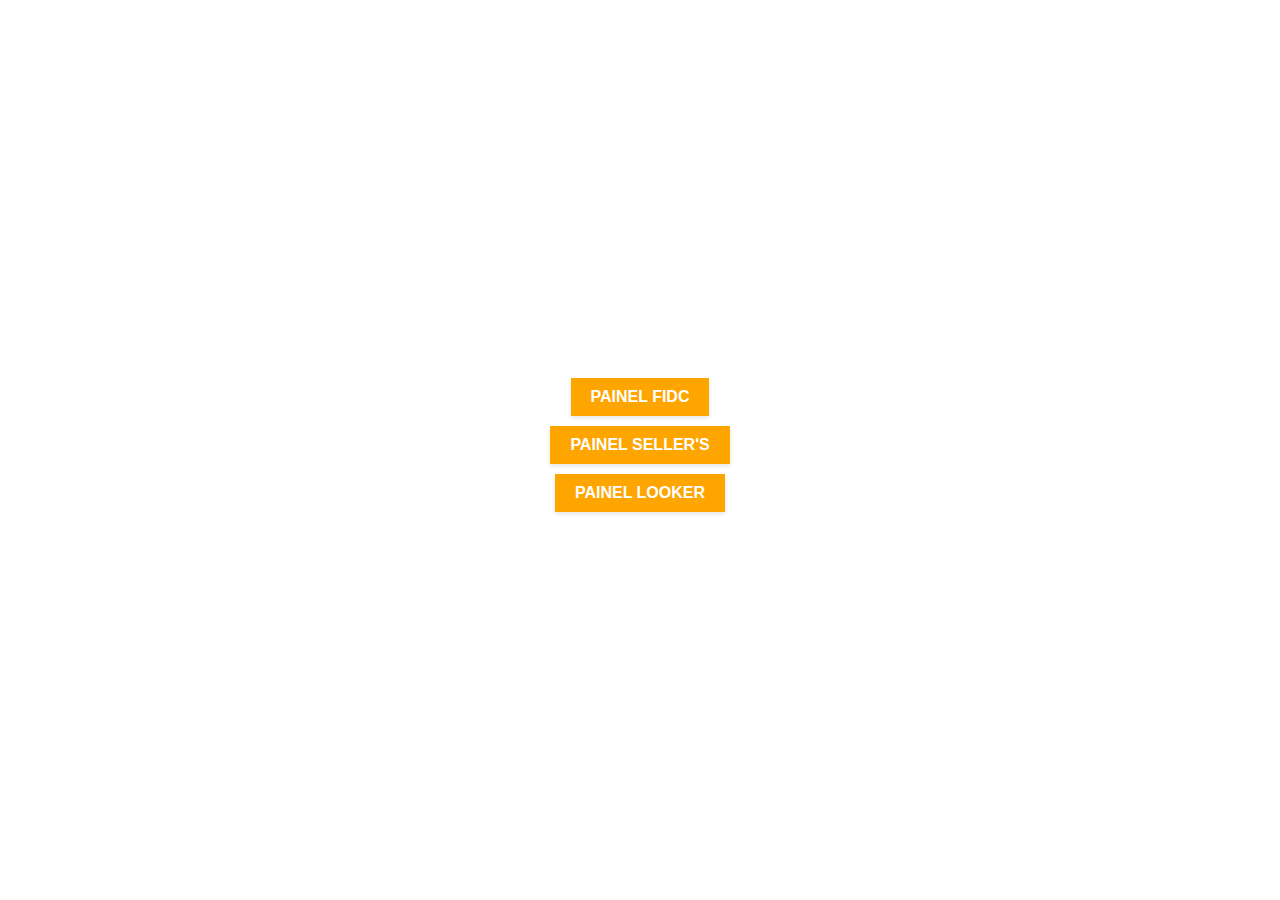
==== index_2.html @ c346cb04 "Update and rename index.html to index_2.html" ====
<!DOCTYPE html>
<html lang="en">
<head>
<meta charset="UTF-8">
<meta name="viewport" content="width=device-width, initial-scale=1.0">
<title>Redirecionamento de Botões</title>
<style>
    body {
        display: flex;
        justify-content: center;
        align-items: center;
        height: 100vh;
        margin: 0;
    }
    
    .button-container {
        display: flex;
        flex-direction: column;
        align-items: center;
    }

    .button {
        padding: 10px 20px;
        border: none;
        background-color: #FFA500; /* Cor laranja */
        color: #fff;
        font-size: 16px;
        font-weight: bold;
        text-transform: uppercase;
        margin-bottom: 10px;
        cursor: pointer;
        transition: background-color 0.3s;
        box-shadow: 0 2px 4px rgba(0, 0, 0, 0.1);
    }

    .button:hover {
        background-color: #FF8C00; /* Cor laranja mais escura ao passar o mouse */
    }
</style>
</head>
<body>

<div class="button-container">
    <button class="button" onclick="window.location.href = 'https://www.google.com.br';">Painel FIDC</button>
    <button class="button" onclick="window.location.href = 'https://www.google.com.br';">Painel Seller's</button>
    <button class="button" onclick="window.location.href = 'https://www.google.com.br';">Painel Looker</button>
</div>

</body>
</html>
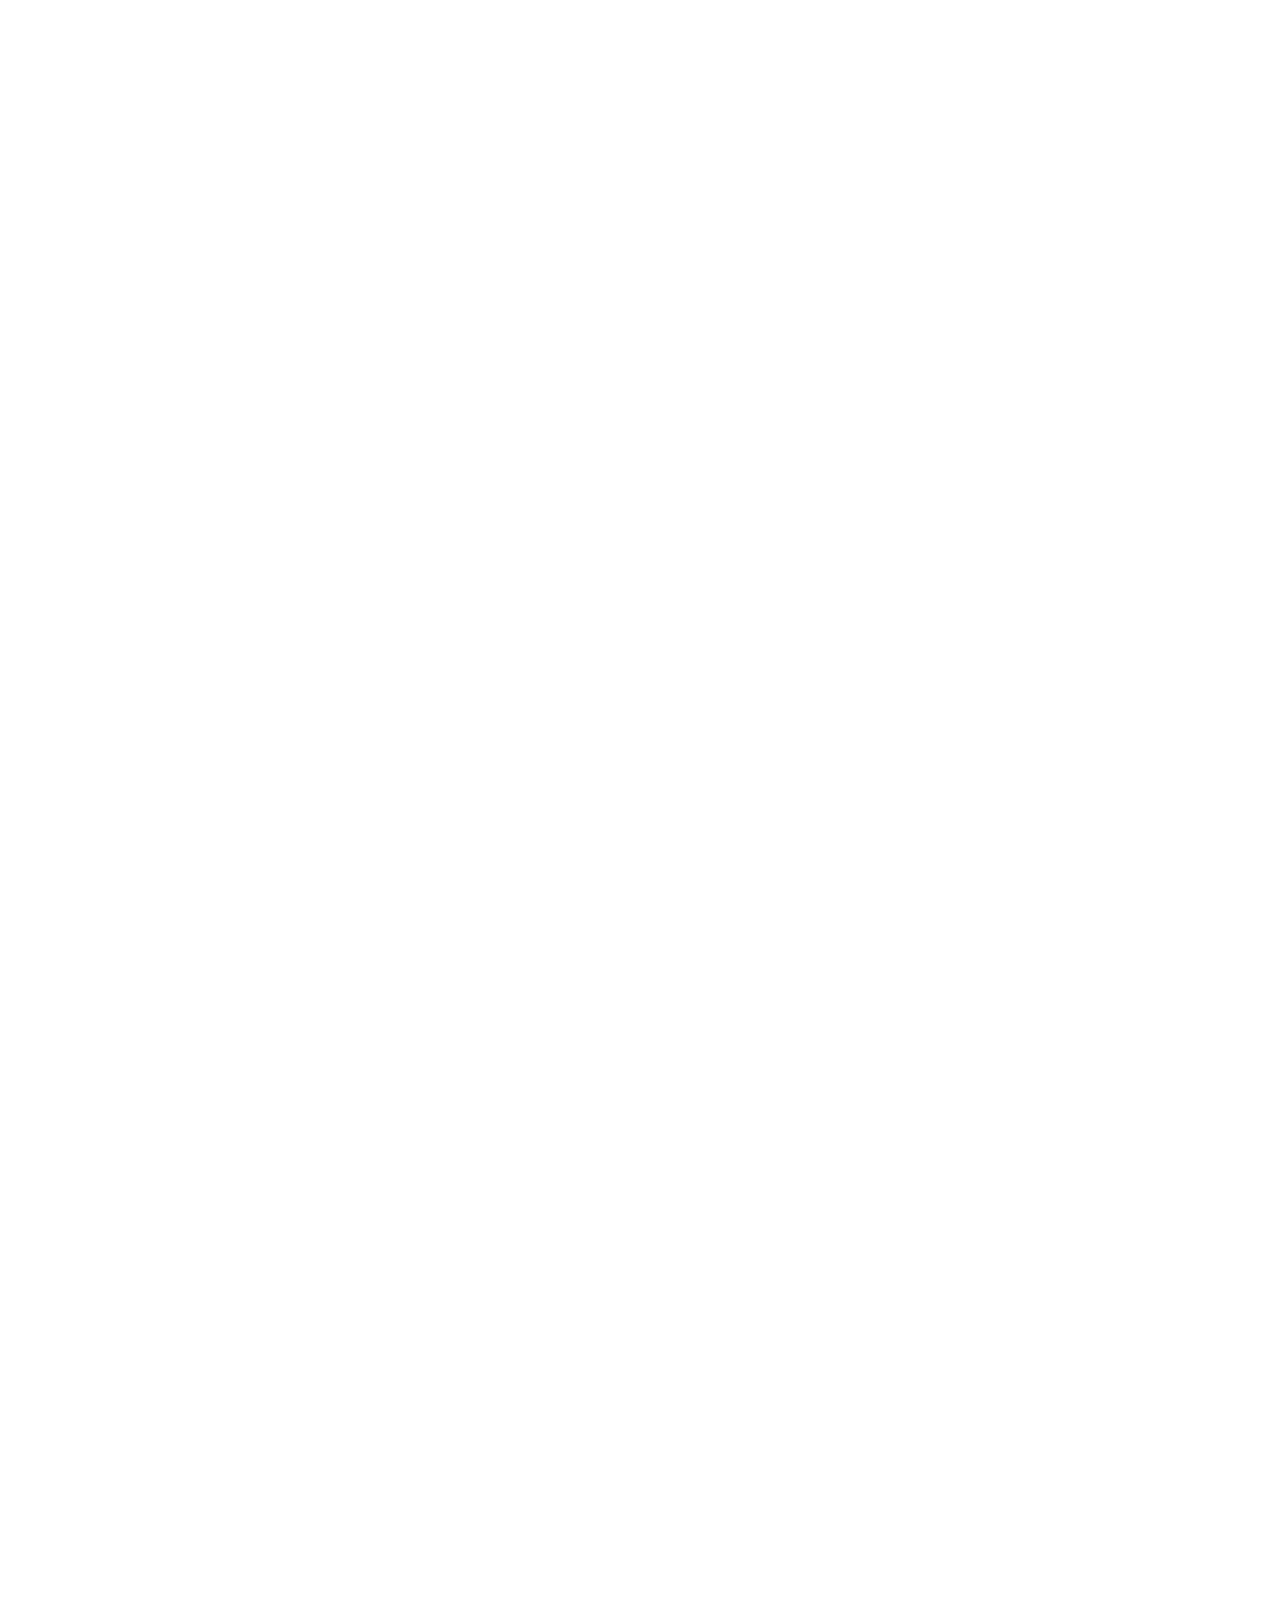
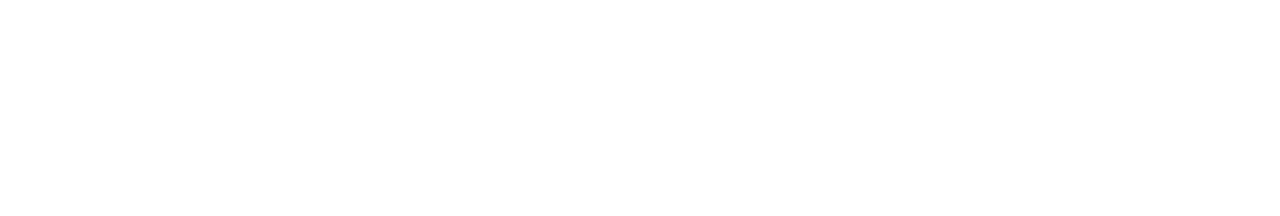
==== commit 3ab80acf: "Update index_2.html" ====
--- a/index_2.html
+++ b/index_2.html
@@ -3,48 +3,41 @@
 <head>
 <meta charset="UTF-8">
 <meta name="viewport" content="width=device-width, initial-scale=1.0">
-<title>Redirecionamento de Botões</title>
+<title>Exemplo de Iframes</title>
 <style>
-    body {
-        display: flex;
-        justify-content: center;
-        align-items: center;
-        height: 100vh;
-        margin: 0;
-    }
-    
-    .button-container {
+    .iframe-container {
         display: flex;
         flex-direction: column;
         align-items: center;
     }
-
-    .button {
-        padding: 10px 20px;
-        border: none;
-        background-color: #FFA500; /* Cor laranja */
-        color: #fff;
-        font-size: 16px;
-        font-weight: bold;
-        text-transform: uppercase;
-        margin-bottom: 10px;
-        cursor: pointer;
-        transition: background-color 0.3s;
-        box-shadow: 0 2px 4px rgba(0, 0, 0, 0.1);
-    }
-
-    .button:hover {
-        background-color: #FF8C00; /* Cor laranja mais escura ao passar o mouse */
+    .full-screen {
+        width: 100%;
+        height: 100%;
+        position: fixed;
+        top: 0;
+        left: 0;
+        z-index: 9999;
+        background-color: white;
     }
 </style>
 </head>
 <body>
 
-<div class="button-container">
-    <button class="button" onclick="window.location.href = 'https://www.google.com.br';">Painel FIDC</button>
-    <button class="button" onclick="window.location.href = 'https://www.google.com.br';">Painel Seller's</button>
-    <button class="button" onclick="window.location.href = 'https://www.google.com.br';">Painel Looker</button>
+<div class="iframe-container">
+    <iframe title="painel_sellers" width="1000" height="600" src="https://app.powerbi.com/view?r=eyJrIjoiZTRiZDI2MjItOWM1Ni00NTA5LThhYTQtYTlkMTMzZjg4ZWNmIiwidCI6ImYzYzA4ZjEwLThkMzQtNGMxMC04NGVhLTY4MDg5YjcyZWRkNSJ9" frameborder="0" allowFullScreen="true" class="iframe"></iframe>
+    <iframe title="painel_sellers" width="1000" height="600" src="https://app.powerbi.com/view?r=eyJrIjoiZTRiZDI2MjItOWM1Ni00NTA5LThhYTQtYTlkMTMzZjg4ZWNmIiwidCI6ImYzYzA4ZjEwLThkMzQtNGMxMC04NGVhLTY4MDg5YjcyZWRkNSJ9" frameborder="0" allowFullScreen="true" class="iframe"></iframe>
+    <iframe title="painel_sellers" width="1000" height="600" src="https://app.powerbi.com/view?r=eyJrIjoiZTRiZDI2MjItOWM1Ni00NTA5LThhYTQtYTlkMTMzZjg4ZWNmIiwidCI6ImYzYzA4ZjEwLThkMzQtNGMxMC04NGVhLTY4MDg5YjcyZWRkNSJ9" frameborder="0" allowFullScreen="true" class="iframe"></iframe>
 </div>
+
+<script>
+    const iframes = document.querySelectorAll('.iframe');
+
+    iframes.forEach(iframe => {
+        iframe.addEventListener('click', () => {
+            iframe.classList.toggle('full-screen');
+        });
+    });
+</script>
 
 </body>
 </html>
